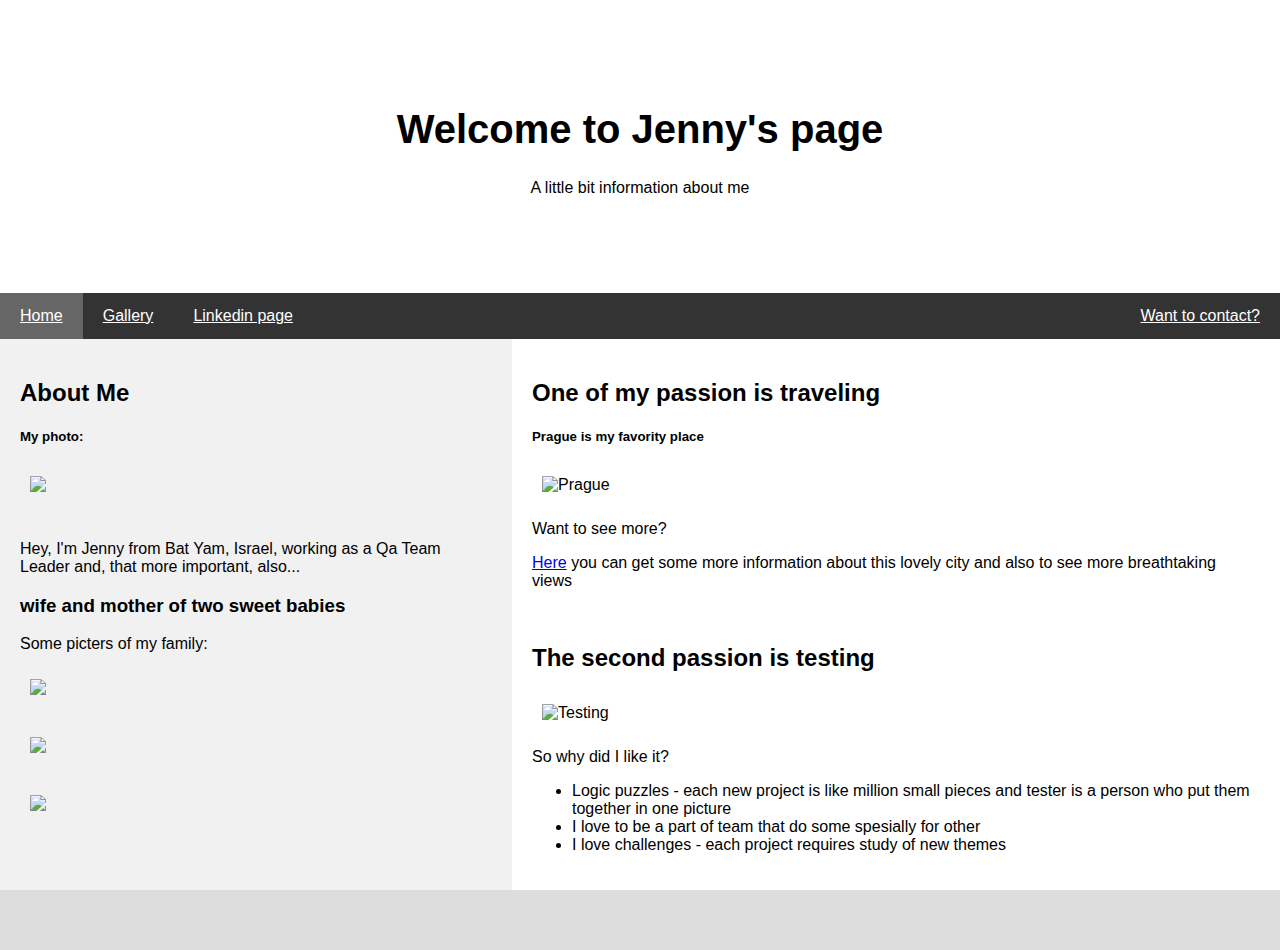
==== index.html @ 35c79b8c "Add files via upload" ====
<!DOCTYPE html>
<html lang="en">
<head>
<title>Jenny's private page</title>
<link rel="stylesheet" type="text/css" href="style.css">
</head>
<body>

<div class="header">
  <h1>Welcome to Jenny's page</h1>
  <p>A little bit information about me</p>
</div>

<div class="navbar">
  <a href="index.html" class="active">Home</a>
  <a href="PragueGallery.html" target=_blank;>Gallery</a>
  <a href="https://il.linkedin.com/in/jenny-beley-8bb692131/en?trk=people-guest_people_search-card" target=_blank">Linkedin page</a>
  <a href="ContactPage.html" class="right"; target=_blank;>Want to contact?</a>
</div>

<div class="row">
  <div class="side">
    <h2>About Me</h2>
    <h5>My photo:</h5>
    <div class="fakeimg" > <img src="me.jpg" style="height:200px;"></div><br>
    <p>Hey, I'm Jenny from Bat Yam, Israel, working as a Qa Team Leader and, that more important, also...</p>
    <h3>wife and mother of two sweet babies</h3>
    <p>Some picters of my family:</p>
    <div class="fakeimg" > <img src="meandd.jpg" style="height:80px;"></div><br>
    <div class="fakeimg" > <img src="meandj.jpg" style="height:80px;"></div><br>
    <div class="fakeimg" > <img src="dog.jpg" style="height:80px;"></div><br>
  </div>
  <div class="main">
    <h2>One of my passion is traveling</h2>
    <h5>Prague is my favority place </h5>
	<div class="fakeimg"> <img src="prague-3010407_960_720.jpg" alt="Prague" style="height:300px; width:600px;" ></div>
    <p>Want to see more?</p>
    <p> <a href="#" target="_blank"> Here</a> you can get some more information about this lovely city and also to see more breathtaking views</p>
    <br>
    <h2>The second passion is testing</h2>
    <h5></h5>
    <div class="fakeimg"> <img src="test-4092025_960_720.jpg" alt="Testing" style="height:300px; width:600px;" ></div>
    <p>So why did I like it?</p>
    <p><ul>
  <li>Logic puzzles - each new project is like million small pieces and tester is a person who put them together in one picture</li>
  <li>I love to be a part of team that do some spesially for other</li>
  <li>I love challenges - each project requires study of new themes</li>
</ul></p>
  </div>
</div>

<div class="footer">
  <h2></h2>
</div>

</body>
</html>
---- style.css ----
* {
  box-sizing: border-box;
}

/* Style the body */
body {
  font-family: Arial, Helvetica, sans-serif;
  margin: 0;
}

/* Header/logo Title */
.header {
  padding: 80px;
  text-align: center;
  background-image: url("circles-2990426_960_720.jpg");
  color: black;
}

/* Increase the font size of the heading */
.header h1 {
  font-size: 40px;
}

/* Sticky navbar - toggles between relative and fixed, depending on the scroll position. It is positioned relative until a given offset position is met in the viewport - then it "sticks" in place (like position:fixed). The sticky value is not supported in IE or Edge 15 and earlier versions. However, for these versions the navbar will inherit default position */
.navbar {
  overflow: hidden;
  background-color: #333;
  position: sticky;
  position: -webkit-sticky;
  top: 0;
}

/* Style the navigation bar links */
.navbar a {
  float: left;
  display: block;
  color: white;
  text-align: center;
  padding: 14px 20px;
}


/* Right-aligned link */
.navbar a.right {
  float: right;
}

/* Change color on hover */
.navbar a:hover {
  background-color: #ddd;
  color: black;
}

/* Active/current link */
.navbar a.active {
  background-color: #666;
  color: white;
}

/* Column container */
.row {  
  display: -ms-flexbox; /* IE10 */
  display: flex;
  -ms-flex-wrap: wrap; /* IE10 */
  flex-wrap: wrap;
}

/* Create two unequal columns that sits next to each other */
/* Sidebar/left column */
.side {
  -ms-flex: 40%; /* IE10 */
  flex: 40%;
  background-color: #f1f1f1;
  padding: 20px;
}

/* Main column */
.main {   
  -ms-flex: 60%; /* IE10 */
  flex: 60%;
  background-color: white;
  padding: 20px;
}

/* Background image, just for this example */
.fakeimg {
  background-image: url("circles-2990426_960_720.jpg");
  width: 100%;
  padding: 10px;
}

/* Footer */
.footer {
  padding: 20px;
  text-align: center;
  background: #ddd;
}
/* Three image containers (use 25% for four, and 50% for two, etc) */
.column {
  float: left;
  width: 33.33%;
  padding: 5px;
}

/* Clear floats after image containers */
.row::after {
  content: "";
  clear: both;
  display: table;
}
.concolumn {
  float: left;
  width: 33.3%;
  margin-bottom: 16px;
  padding: 0 8px;
}

.card {
  box-shadow: 0 4px 8px 0 rgba(0, 0, 0, 0.2);
  margin: 8px;
}

.about-section {
  padding: 50px;
  text-align: center;
  background-color: #474e5d;
  color: white;
}

.container {
  padding: 0 16px;
}

.container::after, .row::after {
  content: "";
  clear: both;
  display: table;
}

.button {
  border: none;
  outline: 0;
  display: inline-block;
  padding: 8px;
  color: white;
  background-color: #000;
  text-align: center;
  cursor: pointer;
  width: 100%;
}

.button:hover {
  background-color: #555;
}
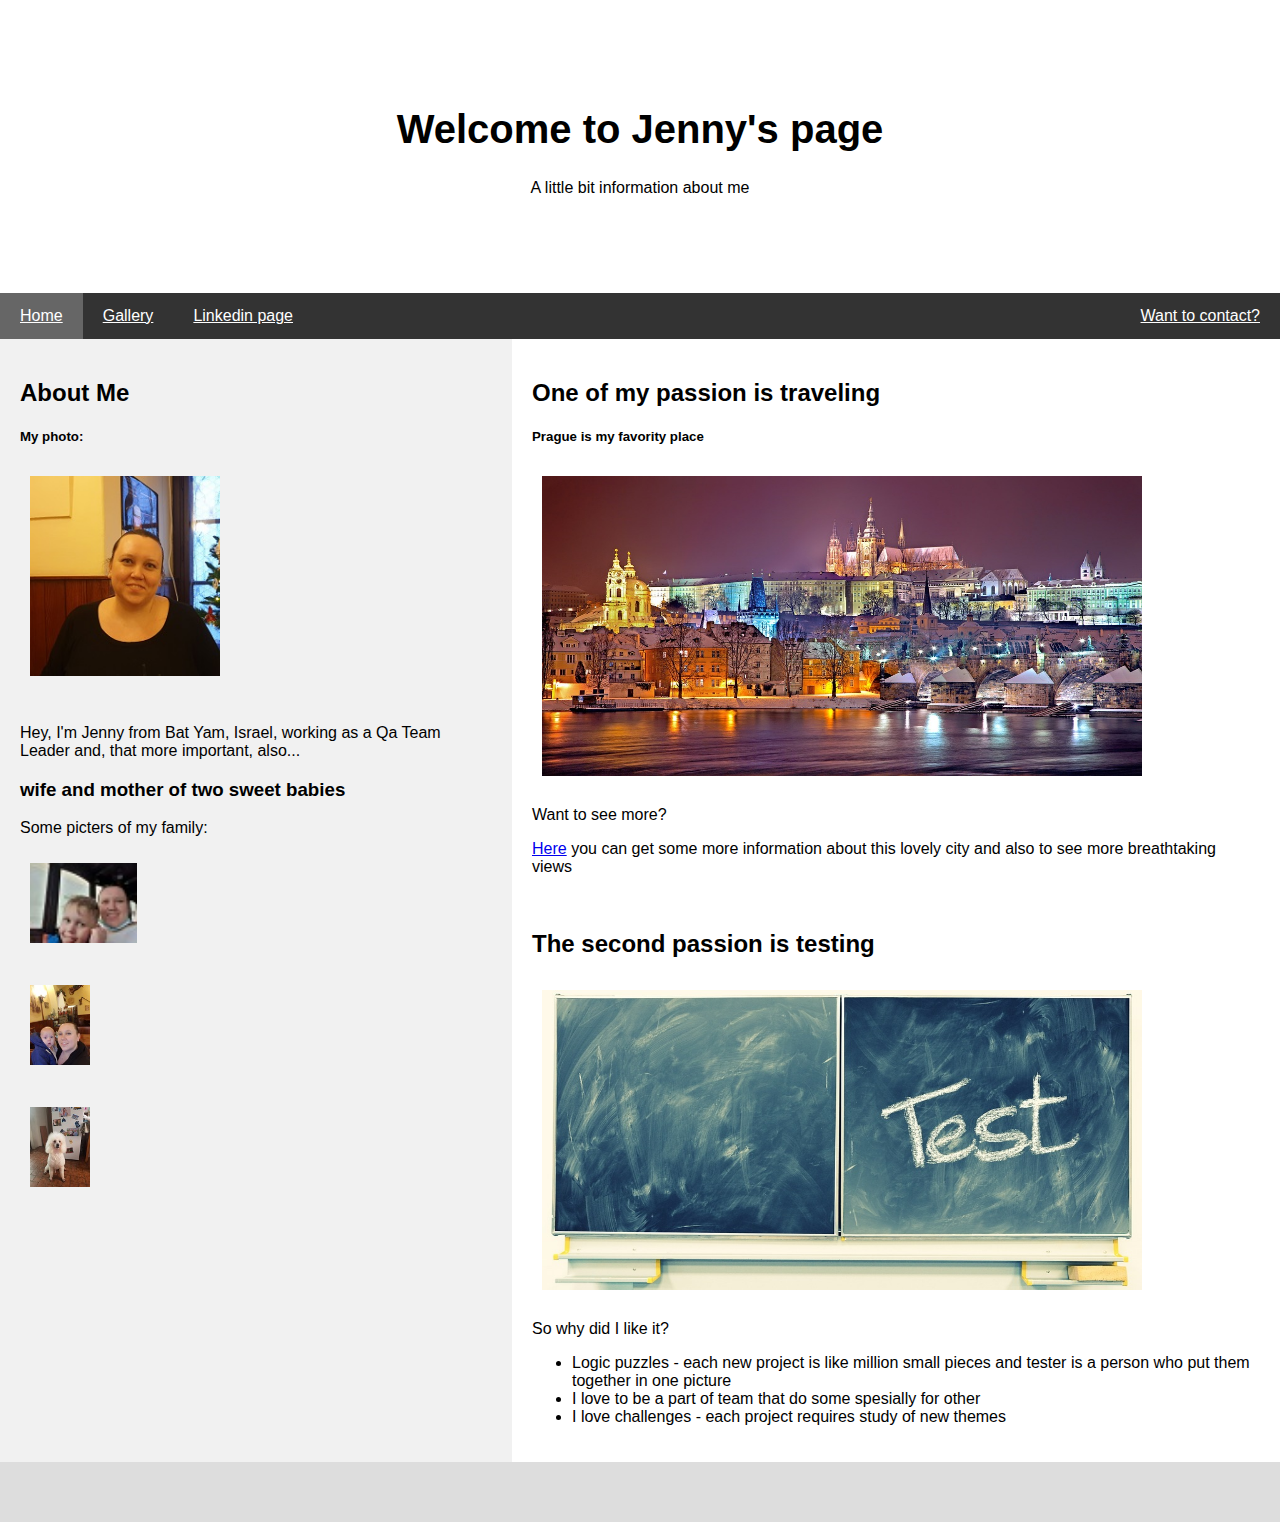
==== commit 3a19252a: "Update index.html" ====
--- a/index.html
+++ b/index.html
@@ -22,24 +22,24 @@
   <div class="side">
     <h2>About Me</h2>
     <h5>My photo:</h5>
-    <div class="fakeimg" > <img src="me.jpg" style="height:200px;"></div><br>
+    <div class="fakeimg" > <img src="images/me.jpg" style="height:200px;"></div><br>
     <p>Hey, I'm Jenny from Bat Yam, Israel, working as a Qa Team Leader and, that more important, also...</p>
     <h3>wife and mother of two sweet babies</h3>
     <p>Some picters of my family:</p>
-    <div class="fakeimg" > <img src="meandd.jpg" style="height:80px;"></div><br>
-    <div class="fakeimg" > <img src="meandj.jpg" style="height:80px;"></div><br>
-    <div class="fakeimg" > <img src="dog.jpg" style="height:80px;"></div><br>
+    <div class="fakeimg" > <img src="images/meandd.jpg" style="height:80px;"></div><br>
+    <div class="fakeimg" > <img src="images/meandj.jpg" style="height:80px;"></div><br>
+    <div class="fakeimg" > <img src="images/dog.jpg" style="height:80px;"></div><br>
   </div>
   <div class="main">
     <h2>One of my passion is traveling</h2>
     <h5>Prague is my favority place </h5>
-	<div class="fakeimg"> <img src="prague-3010407_960_720.jpg" alt="Prague" style="height:300px; width:600px;" ></div>
+	<div class="fakeimg"> <img src="images/prague-3010407_960_720.jpg" alt="Prague" style="height:300px; width:600px;" ></div>
     <p>Want to see more?</p>
     <p> <a href="#" target="_blank"> Here</a> you can get some more information about this lovely city and also to see more breathtaking views</p>
     <br>
     <h2>The second passion is testing</h2>
     <h5></h5>
-    <div class="fakeimg"> <img src="test-4092025_960_720.jpg" alt="Testing" style="height:300px; width:600px;" ></div>
+    <div class="fakeimg"> <img src="images/test-4092025_960_720.jpg" alt="Testing" style="height:300px; width:600px;" ></div>
     <p>So why did I like it?</p>
     <p><ul>
   <li>Logic puzzles - each new project is like million small pieces and tester is a person who put them together in one picture</li>
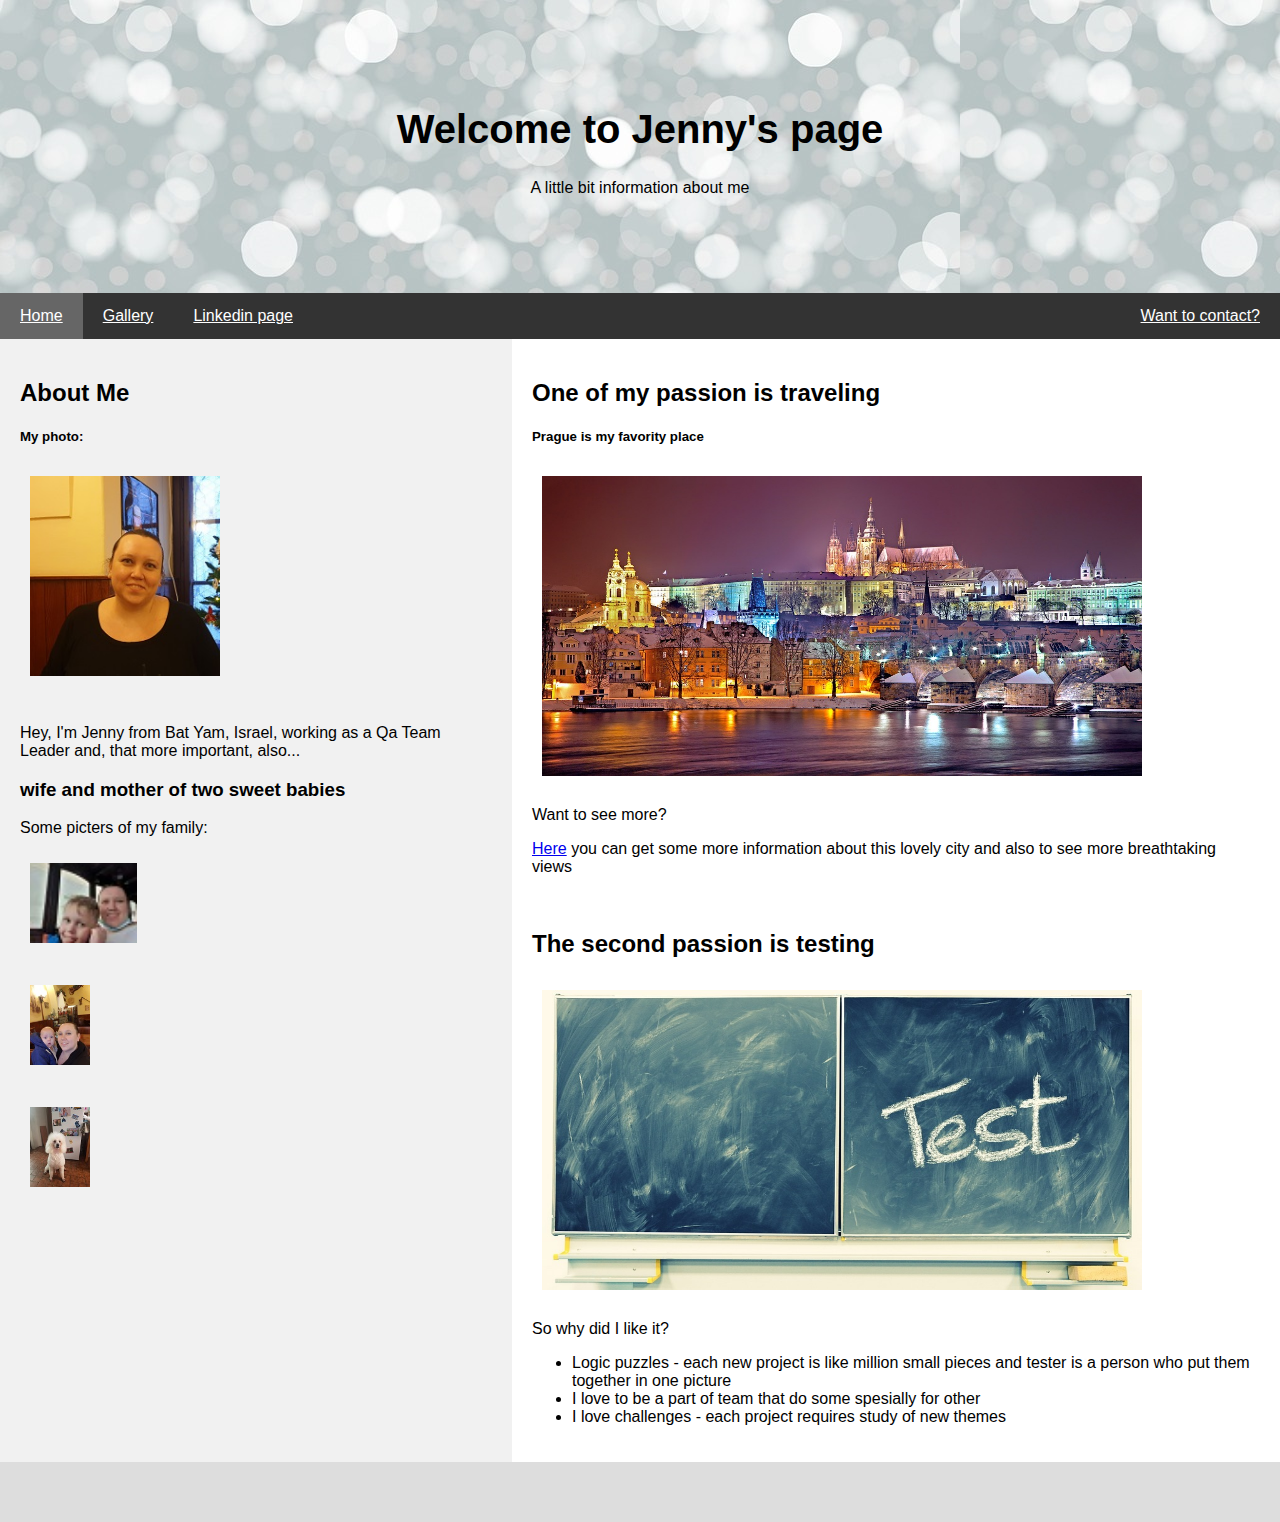
==== commit 1124b2f9: "Update index.html" ====
--- a/index.html
+++ b/index.html
@@ -35,7 +35,7 @@
     <h5>Prague is my favority place </h5>
 	<div class="fakeimg"> <img src="images/prague-3010407_960_720.jpg" alt="Prague" style="height:300px; width:600px;" ></div>
     <p>Want to see more?</p>
-    <p> <a href="#" target="_blank"> Here</a> you can get some more information about this lovely city and also to see more breathtaking views</p>
+    <p> <a href="https://www.prague.eu/en" target="_blank"> Here</a> you can get some more information about this lovely city and also to see more breathtaking views</p>
     <br>
     <h2>The second passion is testing</h2>
     <h5></h5>
--- a/style.css
+++ b/style.css
@@ -12,7 +12,7 @@
 .header {
   padding: 80px;
   text-align: center;
-  background-image: url("circles-2990426_960_720.jpg");
+  background-image: url("images/circles-2990426_960_720.jpg");
   color: black;
 }
 
@@ -151,4 +151,4 @@
 
 .button:hover {
   background-color: #555;
-}+}
